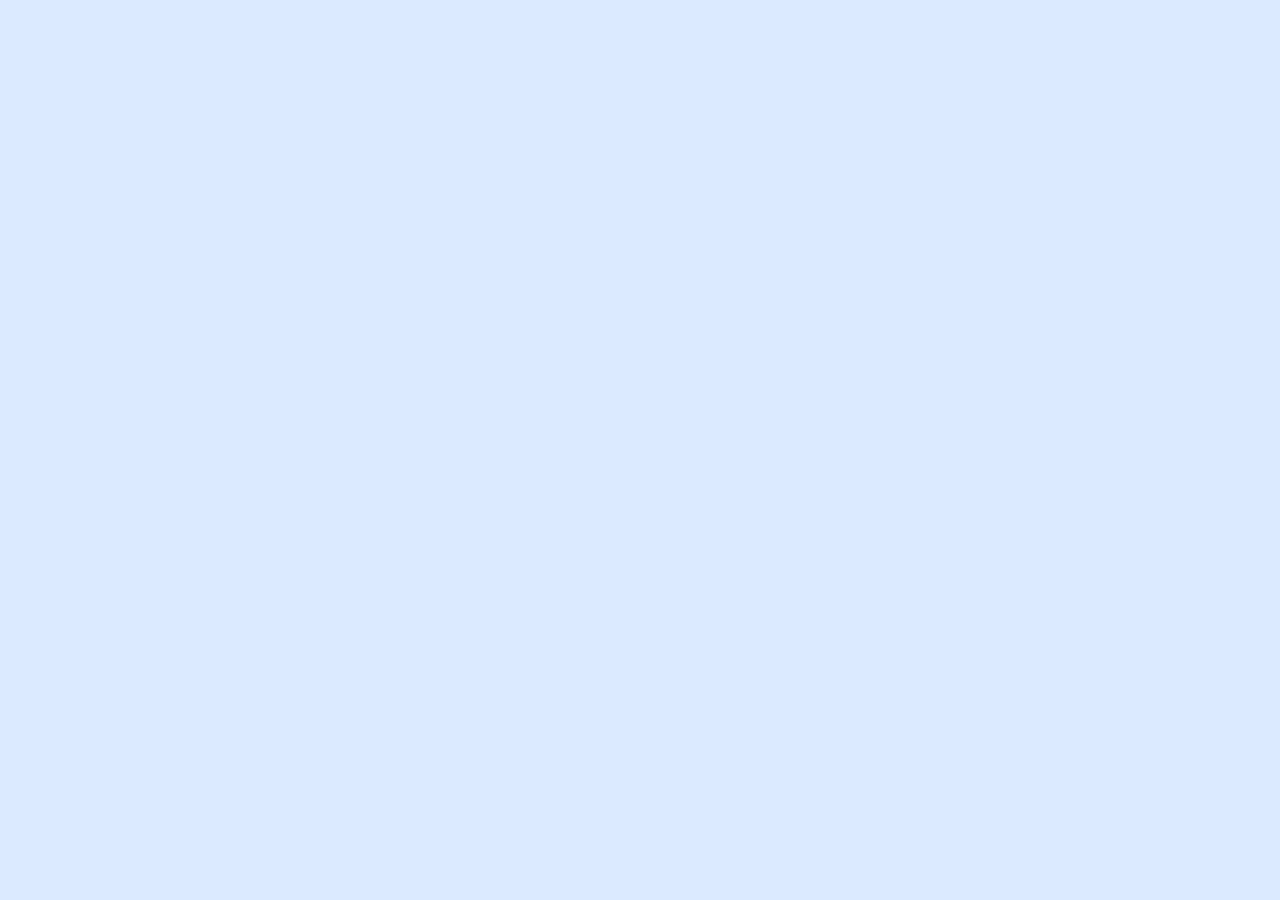
==== src/index.html @ 8a9a4715 "clone translate" ====
<!doctype html>
<html lang="en">
<head>
  <meta charset="utf-8">
  <title>TranslatebyMe</title>
  <base href="/">
  <meta name="viewport" content="width=device-width, initial-scale=1">
  <link rel="icon" type="image/x-icon" href="favicon.ico">
  <script rel="stylesheet" src="https://cdn.materialdesignicons.com/6.5.95/css/materialdesignicons.min.css"></script>
  <link rel="icon" type="image/x-icon" href="favicon.ico">
  <!-- toastify.js -->
  <script rel="stylesheet" src="https://cdnjs.cloudflare.com/ajax/libs/toastify-js/1.11.2/toastify.min.css"></script>
  <script src="https://cdn.tailwindcss.com" rel="stylesheet"></script>
</head>
<body class="h-screen overflow-hidden flex items-center justify-center " style="background-color: rgb(219 234 254)">
  <app-root>

  </app-root>

  <script>
    function appInit() {
      new ClipboardJS('#copy-translation');
    }

    async function translation(sourceText) {
      if (sourceText) {
        if (sourceText.length > 0 && sourceText.length < 5001) {
          return await translate(sourceText, {
            from: 'en',
            to: 'tr',
            cache: 60 * 60 * 24
          });
        }
      }

      return 'Translation';
    }

    const apps = [{
      icon: "https://cdn-icons-png.flaticon.com/512/2965/2965306.png",
      name: "Gmail",
    },
      {
        icon: "https://cdn-icons-png.flaticon.com/512/2965/2965278.png",
        name: "Search",
      },
      {
        icon: "https://cdn-icons-png.flaticon.com/512/2965/2965363.png",
        name: "Youtube",
      },
      {
        icon: "https://cdn-icons-png.flaticon.com/512/2965/2965283.png",
        name: "Translate",
      },
      {
        icon: "https://cdn-icons-png.flaticon.com/512/2965/2965311.png",
        name: "Photos",
      },
      {
        icon: "https://cdn-icons-png.flaticon.com/512/2965/2965293.png",
        name: "Calendar",
      },
      {
        icon: "https://cdn-icons-png.flaticon.com/512/2965/2965323.png",
        name: "Drive",
      },
      {
        icon: "https://cdn-icons-png.flaticon.com/512/2965/2965281.png",
        name: "Maps",
      },
      {
        icon: "https://cdn-icons-png.flaticon.com/512/2965/2965274.png",
        name: "Hangouts",
      },
      {
        icon: "https://cdn-icons-png.flaticon.com/512/2965/2965358.png",
        name: "Keep",
      },
      {
        icon: "https://cdn-icons-png.flaticon.com/512/2965/2965317.png",
        name: "Adwords",
      },
      {
        icon: "https://cdn-icons-png.flaticon.com/512/2965/2965327.png",
        name: "Sheets",
      },
      {
        icon: "https://cdn-icons-png.flaticon.com/512/2965/2965330.png",
        name: "Business",
      },
      {
        icon: "https://cdn-icons-png.flaticon.com/512/2965/2965360.png",
        name: "Forms",
      },
      {
        icon: "https://cdn-icons-png.flaticon.com/512/2965/2965297.png",
        name: "News",
      },
    ];
  </script>
  <script src="https://cdnjs.cloudflare.com/ajax/libs/toastify-js/1.11.2/toastify.min.js"></script>

  <!-- AlpineJS -->
  <script src="https://cdnjs.cloudflare.com/ajax/libs/alpinejs/3.8.1/cdn.min.js" defer></script>

  <!-- translate.js -->
  <script src="https://cdn.jsdelivr.net/npm/translate@1/translate.min.js"></script>

  <!-- clipboard.js -->
  <script src="https://cdnjs.cloudflare.com/ajax/libs/clipboard.js/2.0.10/clipboard.min.js"></script>
</body>
</html>
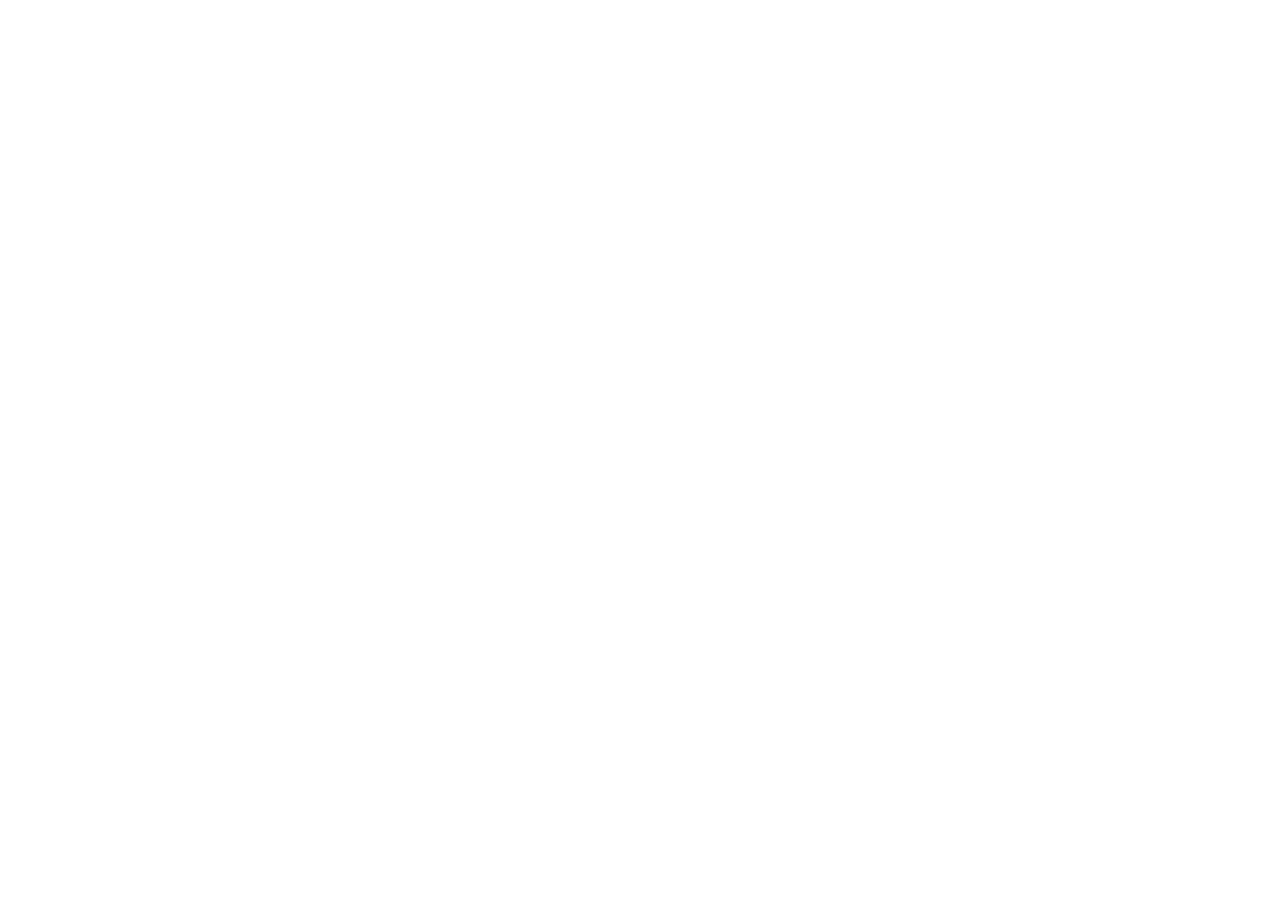
==== commit 76bb5127: "ver2" ====
--- a/src/index.html
+++ b/src/index.html
@@ -2,111 +2,15 @@
 <html lang="en">
 <head>
   <meta charset="utf-8">
-  <title>TranslatebyMe</title>
+  <title>TranslateBase</title>
   <base href="/">
   <meta name="viewport" content="width=device-width, initial-scale=1">
   <link rel="icon" type="image/x-icon" href="favicon.ico">
-  <script rel="stylesheet" src="https://cdn.materialdesignicons.com/6.5.95/css/materialdesignicons.min.css"></script>
-  <link rel="icon" type="image/x-icon" href="favicon.ico">
-  <!-- toastify.js -->
-  <script rel="stylesheet" src="https://cdnjs.cloudflare.com/ajax/libs/toastify-js/1.11.2/toastify.min.css"></script>
-  <script src="https://cdn.tailwindcss.com" rel="stylesheet"></script>
+  <link rel="stylesheet" type="text/css" href="assets/css/bootstrap-grid.min.css">
 </head>
-<body class="h-screen overflow-hidden flex items-center justify-center " style="background-color: rgb(219 234 254)">
-  <app-root>
-
-  </app-root>
-
-  <script>
-    function appInit() {
-      new ClipboardJS('#copy-translation');
-    }
-
-    async function translation(sourceText) {
-      if (sourceText) {
-        if (sourceText.length > 0 && sourceText.length < 5001) {
-          return await translate(sourceText, {
-            from: 'en',
-            to: 'tr',
-            cache: 60 * 60 * 24
-          });
-        }
-      }
-
-      return 'Translation';
-    }
-
-    const apps = [{
-      icon: "https://cdn-icons-png.flaticon.com/512/2965/2965306.png",
-      name: "Gmail",
-    },
-      {
-        icon: "https://cdn-icons-png.flaticon.com/512/2965/2965278.png",
-        name: "Search",
-      },
-      {
-        icon: "https://cdn-icons-png.flaticon.com/512/2965/2965363.png",
-        name: "Youtube",
-      },
-      {
-        icon: "https://cdn-icons-png.flaticon.com/512/2965/2965283.png",
-        name: "Translate",
-      },
-      {
-        icon: "https://cdn-icons-png.flaticon.com/512/2965/2965311.png",
-        name: "Photos",
-      },
-      {
-        icon: "https://cdn-icons-png.flaticon.com/512/2965/2965293.png",
-        name: "Calendar",
-      },
-      {
-        icon: "https://cdn-icons-png.flaticon.com/512/2965/2965323.png",
-        name: "Drive",
-      },
-      {
-        icon: "https://cdn-icons-png.flaticon.com/512/2965/2965281.png",
-        name: "Maps",
-      },
-      {
-        icon: "https://cdn-icons-png.flaticon.com/512/2965/2965274.png",
-        name: "Hangouts",
-      },
-      {
-        icon: "https://cdn-icons-png.flaticon.com/512/2965/2965358.png",
-        name: "Keep",
-      },
-      {
-        icon: "https://cdn-icons-png.flaticon.com/512/2965/2965317.png",
-        name: "Adwords",
-      },
-      {
-        icon: "https://cdn-icons-png.flaticon.com/512/2965/2965327.png",
-        name: "Sheets",
-      },
-      {
-        icon: "https://cdn-icons-png.flaticon.com/512/2965/2965330.png",
-        name: "Business",
-      },
-      {
-        icon: "https://cdn-icons-png.flaticon.com/512/2965/2965360.png",
-        name: "Forms",
-      },
-      {
-        icon: "https://cdn-icons-png.flaticon.com/512/2965/2965297.png",
-        name: "News",
-      },
-    ];
-  </script>
-  <script src="https://cdnjs.cloudflare.com/ajax/libs/toastify-js/1.11.2/toastify.min.js"></script>
-
-  <!-- AlpineJS -->
-  <script src="https://cdnjs.cloudflare.com/ajax/libs/alpinejs/3.8.1/cdn.min.js" defer></script>
-
-  <!-- translate.js -->
-  <script src="https://cdn.jsdelivr.net/npm/translate@1/translate.min.js"></script>
-
-  <!-- clipboard.js -->
-  <script src="https://cdnjs.cloudflare.com/ajax/libs/clipboard.js/2.0.10/clipboard.min.js"></script>
+<body style="background-image: './assets/image/622.jpg';">
+  <app-root></app-root>
+  <script src="https://code.jquery.com/jquery.min.js"></script>
+  <script src="assets/js/bootstrap.min.js"></script>
 </body>
 </html>
